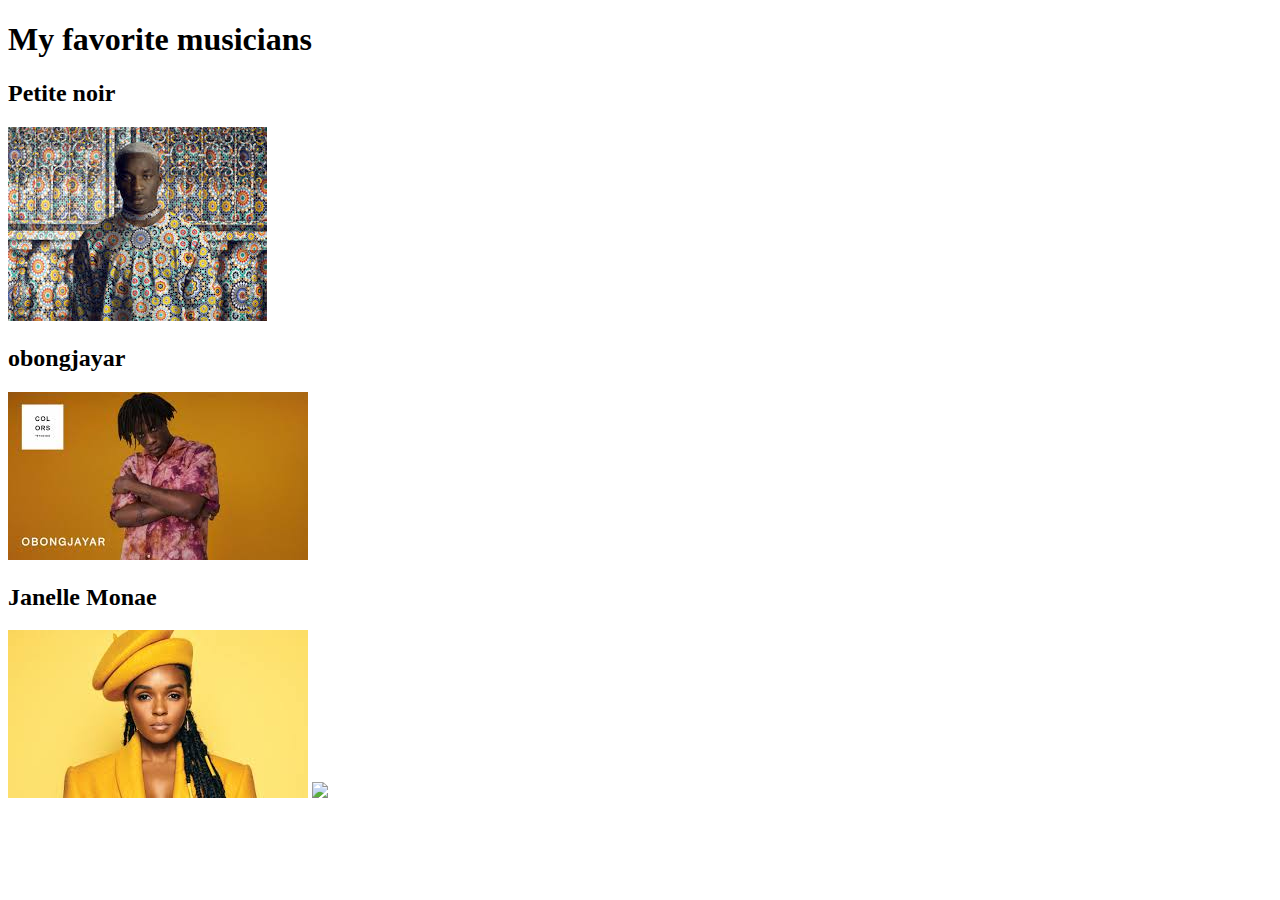
==== class-2/images.html @ f7f63f7a "trying to commit again" ====
<!DOCTYPE html>
<html>
    <head>
        <title>2.4 Image practice </title>
    </head>
    <body> 
        <h1> My favorite musicians </h1>
        <h2> Petite noir </h2>
        <img src="[data-uri]">
        <h2> obongjayar </h2>
        <img src="[data-uri]">
        <h2> Janelle Monae </h2>
        <img src="[data-uri]"> 
        <img src="https://www.youtube.com/watch?v=mTjQq5rMlEY">     
    </body>
</html>
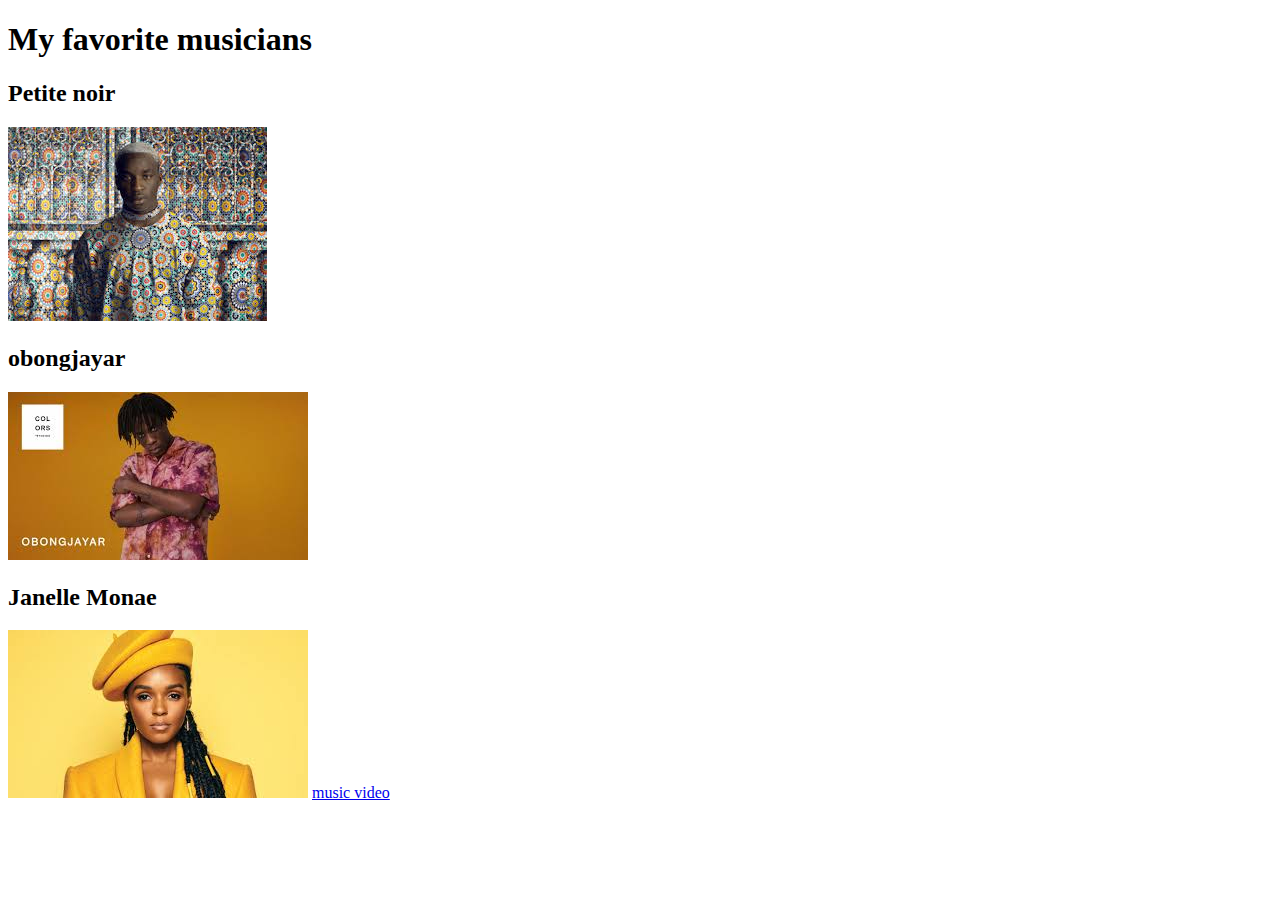
==== commit cec493ae: "" ====
--- a/class-2/images.html
+++ b/class-2/images.html
@@ -10,7 +10,6 @@
         <h2> obongjayar </h2>
         <img src="[data-uri]">
         <h2> Janelle Monae </h2>
-        <img src="[data-uri]"> 
-        <img src="https://www.youtube.com/watch?v=mTjQq5rMlEY">     
+        <img src="[data-uri]">         <a href="https://www.youtube.com/watch?v=mTjQq5rMlEY">music video </a>   
     </body>
 </html>
